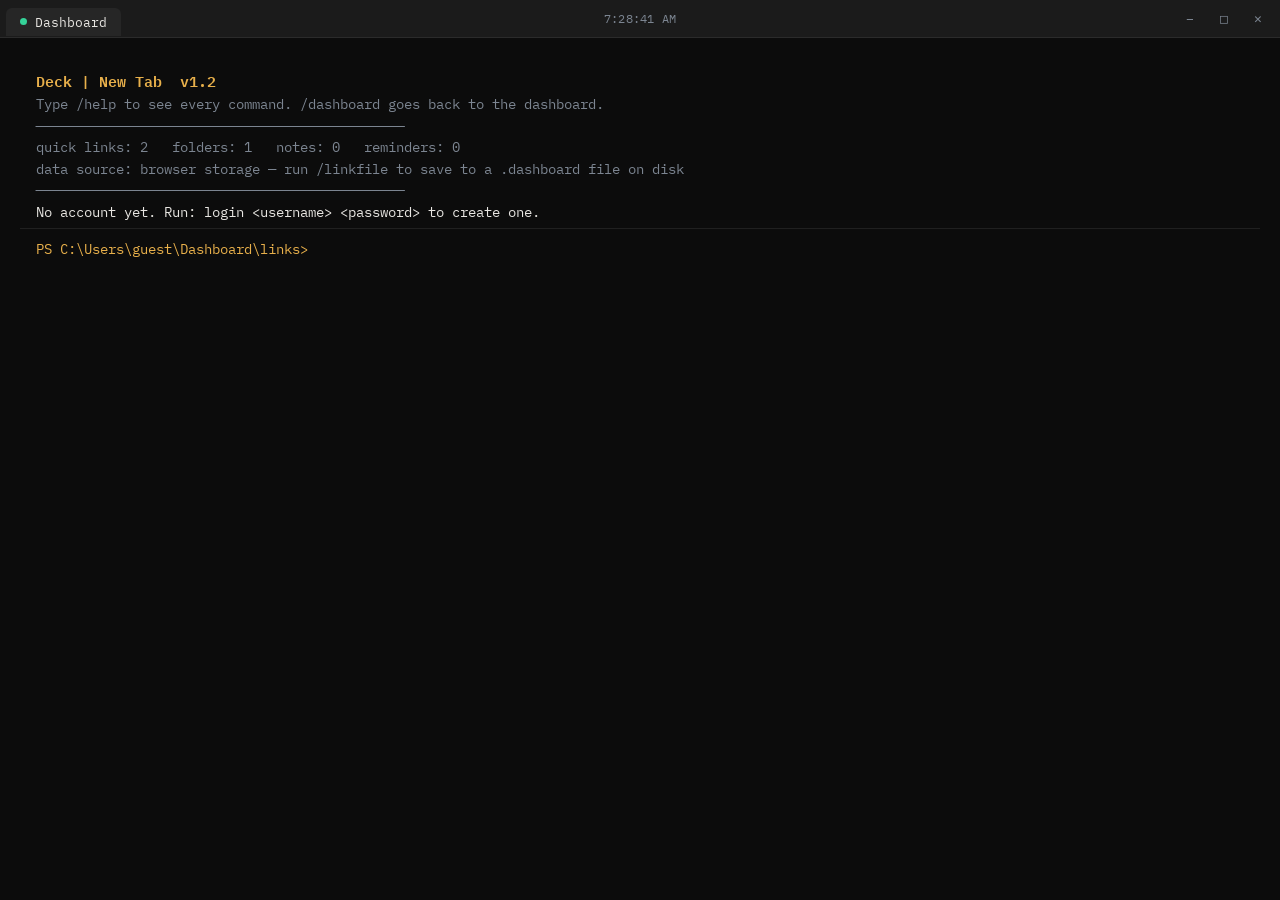
==== terminal.html @ 15a9b1dd "v3.5" ====
<!DOCTYPE html>
<html lang="en">
<head>
<meta charset="UTF-8" />
<meta name="viewport" content="width=device-width, initial-scale=1.0" />
<title>Deck | Terminal</title>
<link rel="icon" href="assets/favicon.svg" type="image/svg+xml" />
<link rel="preconnect" href="https://fonts.googleapis.com" />
<link rel="preconnect" href="https://fonts.gstatic.com" crossorigin />
<link href="https://fonts.googleapis.com/css2?family=IBM+Plex+Mono:wght@400;500;600&family=Space+Grotesk:wght@500;600;700&display=swap" rel="stylesheet" />
<link rel="stylesheet" href="css/style.css" />
</head>
<body>

  <div class="term-window">
    <div class="term-titlebar">
      <a class="term-tab" href="index.html">
        <span class="tab-dot"></span>Dashboard
      </a>
      <span class="term-clock" id="term-clock">--:--:-- --</span>
      <div class="term-controls">
        <button class="ctrl" id="ctrl-min" aria-label="Minimize">&#x2013;</button>
        <button class="ctrl" id="ctrl-max" aria-label="Maximize">&#x25A1;</button>
        <button class="ctrl close" id="ctrl-close" aria-label="Close">&#x2715;</button>
      </div>
    </div>

    <div class="term-body">
      <div class="terminal-view">
        <div class="term-output" id="term-output"></div>
        <div class="term-inputline">
          <span class="prompt" id="term-prompt">PS C:\Users\guest\Dashboard&gt;</span>
          <input id="term-input" autocomplete="off" spellcheck="false" autocapitalize="off" />
        </div>
      </div>
    </div>
  </div>

  <script src="js/config.js"></script>
  <script src="js/utils.js"></script>
  <script src="js/persist.js"></script>
  <script src="js/state.js"></script>
  <script src="js/loader.js"></script>
  <script src="js/terminal.js"></script>
  <script src="js/reminders.js"></script>
  <script src="js/commands.js"></script>
  <script src="js/clock.js"></script>
  <script src="js/term-app.js"></script>
</body>
</html>
---- css/style.css ----
/* ────────────────────────────────────────────────────────────────────────
   Deck | New Tab — design tokens
   One typeface (a terminal only ever has one), a Windows-Terminal-style
   window chrome around a real dashboard, and the teal / gold / coral / blue
   set for status color.
──────────────────────────────────────────────────────────────────────── */

:root {
  --desktop: #05070a;
  --term-bg: #0c0c0c;
  --titlebar: #1b1b1b;
  --tab-bg: #262626;
  --border: #2b2b2b;
  --border-soft: #202020;

  --text: #e8e6e2;
  --muted: #7c8591;

  --teal: #35d399;
  --gold: #e8b04b;
  --coral: #ff6b6b;
  --blue: #6ab0ff;

  --font-mono: "IBM Plex Mono", ui-monospace, "SFMono-Regular", Menlo, Consolas, monospace;
  --font-ui: "Space Grotesk", var(--font-mono);
}

* { box-sizing: border-box; }

html, body {
  margin: 0;
  padding: 0;
  height: 100%;
  background: var(--desktop);
  color: var(--text);
  font-family: var(--font-mono);
}

body {
  min-height: 100vh;
  background-image: radial-gradient(900px 480px at 50% -8%, #17324a26, transparent 60%);
}

body.windowed {
  display: flex;
  align-items: center;
  justify-content: center;
  padding: 28px;
}

::selection { background: #e8b04b33; color: var(--gold); }

button { font-family: inherit; color: inherit; background: none; border: none; }

/* ---- window chrome ---------------------------------------------------- */

/* Full viewport by default — this is a new-tab page, it should fill the
   tab. The minimize control's "restore" click (body.windowed) shrinks it
   back to a smaller centered card, closer to a floating terminal window. */
.term-window {
  position: relative;
  width: 100vw;
  height: 100vh;
  background: var(--term-bg);
  border: none;
  border-radius: 0;
  box-shadow: none;
  display: flex;
  flex-direction: column;
  overflow: hidden;
  transition: max-width 0.15s ease, height 0.15s ease;
}

body.windowed .term-window {
  width: 100%;
  max-width: 960px;
  height: 84vh;
  min-height: 560px;
  max-height: 820px;
  border: 1px solid var(--border);
  border-radius: 10px;
  box-shadow: 0 30px 70px -25px rgba(0, 0, 0, 0.75);
}

body.collapsed .term-window {
  height: auto;
  min-height: 0;
}

.term-titlebar {
  display: grid;
  grid-template-columns: 1fr auto 1fr;
  align-items: center;
  height: 38px;
  background: var(--titlebar);
  border-bottom: 1px solid var(--border);
  padding: 0 6px;
  flex-shrink: 0;
}

.term-tab {
  justify-self: start;
  display: flex;
  align-items: center;
  gap: 8px;
  background: var(--tab-bg);
  border-radius: 6px 6px 0 0;
  padding: 6px 14px;
  margin-top: 6px;
  font-size: 12.5px;
  color: var(--text);
  text-decoration: none;
  cursor: pointer;
}

.tab-dot {
  width: 7px;
  height: 7px;
  border-radius: 50%;
  background: var(--teal);
  flex-shrink: 0;
}

.term-clock {
  justify-self: center;
  font-size: 12px;
  color: var(--muted);
  letter-spacing: 0.02em;
}

.term-controls {
  justify-self: end;
  display: flex;
  gap: 2px;
}

.ctrl {
  width: 32px;
  height: 26px;
  border-radius: 4px;
  font-size: 13px;
  color: var(--muted);
  cursor: pointer;
}

.ctrl:hover { background: rgba(255, 255, 255, 0.08); color: var(--text); }
.ctrl.close:hover { background: var(--coral); color: #1a0808; }

/* ---- body / dashboard --------------------------------------------------- */

.term-body {
  position: relative;
  flex: 1;
  display: flex;
  flex-direction: column;
  min-height: 0;
  padding: 18px 20px 16px;
}

body.collapsed .term-body { display: none; }

.dashboard-view {
  flex: 1;
  display: flex;
  flex-direction: column;
  min-height: 0;
  gap: 16px;
  font-family: var(--font-ui);
}

.dash-header {
  flex-shrink: 0;
  display: flex;
  align-items: center;
  gap: 12px;
}

.dash-avatar {
  width: 40px;
  height: 40px;
  border-radius: 50%;
  flex-shrink: 0;
  display: flex;
  align-items: center;
  justify-content: center;
  background: linear-gradient(135deg, var(--teal), #1f8f68);
  color: #052016;
  font-weight: 700;
  font-size: 16px;
}

.dash-header-text { flex-shrink: 0; min-width: 0; }

.dash-greeting {
  font-size: 19px;
  font-weight: 600;
  letter-spacing: -0.01em;
}

.dash-greeting span { color: var(--gold); }

.dash-date {
  font-size: 12.5px;
  color: var(--muted);
  font-family: var(--font-mono);
  margin-top: 2px;
}

/* ---- search bar: Google / YouTube toggle -------------------------------- */

.dash-search {
  flex: 1;
  min-width: 0;
  display: flex;
  align-items: center;
  gap: 10px;
  background: var(--titlebar);
  border: 1px solid var(--blue);
  border-radius: 10px;
  padding: 8px 14px;
  transition: border-color 0.2s ease, box-shadow 0.2s ease;
  box-shadow: 0 0 22px -8px #6ab0ff66;
}

.dash-search[data-mode="youtube"] {
  border-color: var(--coral);
  box-shadow: 0 0 22px -8px #ff6b6b66;
}

.search-toggle { flex-shrink: 0; cursor: pointer; padding: 0; }

.search-toggle-track {
  display: block;
  width: 38px;
  height: 21px;
  border-radius: 11px;
  background: var(--blue);
  position: relative;
  transition: background 0.2s ease;
}

.dash-search[data-mode="youtube"] .search-toggle-track { background: var(--coral); }

.search-toggle-thumb {
  position: absolute;
  top: 2px;
  left: 2px;
  width: 17px;
  height: 17px;
  border-radius: 50%;
  background: #fff;
  transition: left 0.2s ease;
}

.dash-search[data-mode="youtube"] .search-toggle-thumb { left: 19px; }

.search-form { flex: 1; min-width: 0; }

#dashSearchInput {
  width: 100%;
  background: none;
  border: none;
  outline: none;
  color: var(--text);
  font-family: var(--font-mono);
  font-size: 13px;
}

.open-term-btn {
  flex-shrink: 0;
  display: flex;
  align-items: center;
  gap: 6px;
  background: var(--titlebar);
  border: 1px solid var(--border);
  border-radius: 8px;
  color: var(--text);
  text-decoration: none;
  font-family: var(--font-mono);
  font-size: 12.5px;
  padding: 9px 16px;
  cursor: pointer;
  transition: border-color 0.15s ease, color 0.15s ease;
}

.open-term-btn:hover { border-color: var(--teal); color: var(--teal); }

/* ---- stat cards ---------------------------------------------------------- */

.dash-stats {
  flex-shrink: 0;
  display: grid;
  grid-template-columns: repeat(4, 1fr);
  gap: 10px;
}

.stat-card {
  display: flex;
  align-items: center;
  gap: 12px;
  background: var(--titlebar);
  border: 1px solid var(--border);
  border-radius: 10px;
  padding: 12px 14px;
}

.stat-icon {
  width: 34px;
  height: 34px;
  border-radius: 9px;
  flex-shrink: 0;
  display: flex;
  align-items: center;
  justify-content: center;
  font-size: 15px;
  background: rgba(255, 255, 255, 0.06);
}

.stat-icon.blue { background: #6ab0ff22; }
.stat-icon.gold { background: #e8b04b22; }
.stat-icon.coral { background: #ff6b6b22; }
.stat-icon.teal { background: #35d39922; }

.stat-num {
  font-size: 19px;
  font-weight: 700;
  line-height: 1.1;
  font-family: var(--font-ui);
}

.stat-label {
  font-size: 11px;
  color: var(--muted);
  margin-top: 2px;
}

/* ---- dashboard grid ------------------------------------------------------ */

/* Every scrollable region in the app gets the same slim, dark scrollbar —
   Firefox (and newer Chromium) via scrollbar-width/-color, older WebKit
   via the ::-webkit-scrollbar-* pseudo-elements below. Without both, some
   browsers fall back to a bulky native scrollbar with arrow buttons. */
.dash-grid,
.term-output,
.dash-section.folders .dash-body,
.dash-section.reminders .dash-body,
.dash-section.notes .dash-body {
  scrollbar-width: thin;
  scrollbar-color: var(--border) transparent;
}

.dash-grid::-webkit-scrollbar,
.term-output::-webkit-scrollbar,
.dash-section.folders .dash-body::-webkit-scrollbar,
.dash-section.reminders .dash-body::-webkit-scrollbar,
.dash-section.notes .dash-body::-webkit-scrollbar {
  width: 6px;
}

.dash-grid::-webkit-scrollbar-thumb,
.term-output::-webkit-scrollbar-thumb,
.dash-section.folders .dash-body::-webkit-scrollbar-thumb,
.dash-section.reminders .dash-body::-webkit-scrollbar-thumb,
.dash-section.notes .dash-body::-webkit-scrollbar-thumb {
  background: var(--border);
  border-radius: 4px;
}

.dash-grid::-webkit-scrollbar-track,
.term-output::-webkit-scrollbar-track,
.dash-section.folders .dash-body::-webkit-scrollbar-track,
.dash-section.reminders .dash-body::-webkit-scrollbar-track,
.dash-section.notes .dash-body::-webkit-scrollbar-track {
  background: transparent;
}

.dash-grid {
  flex: 1;
  min-height: 0;
  overflow-y: auto;
  padding-right: 4px;
  display: grid;
  grid-template-columns: 1fr 1fr;
  grid-template-rows: auto auto auto;
  grid-template-areas:
    "links links"
    "folders reminders"
    "calendar notes";
  gap: 12px;
}

.dash-section {
  background: var(--titlebar);
  border: 1px solid var(--border);
  border-radius: 12px;
  padding: 15px 17px;
  min-width: 0;
  min-height: 0;
}

.dash-section.links { grid-area: links; }
.dash-section.folders { grid-area: folders; display: flex; flex-direction: column; }
.dash-section.reminders { grid-area: reminders; }
.dash-section.calendar { grid-area: calendar; }
.dash-section.notes { grid-area: notes; }

.dash-head {
  color: var(--gold);
  font-size: 11px;
  font-weight: 600;
  letter-spacing: 0.07em;
  margin-bottom: 12px;
  font-family: var(--font-mono);
}

.dash-section.folders .dash-body {
  flex: 1;
  min-height: 0;
  overflow-y: auto;
}

.dash-section.reminders .dash-body,
.dash-section.notes .dash-body {
  max-height: 160px;
  overflow-y: auto;
}

.dash-body {
  display: flex;
  flex-direction: column;
  gap: 4px;
  font-size: 12.5px;
  font-family: var(--font-mono);
}

/* quick-link tiles, new-tab-page style */
.link-tiles {
  display: grid;
  grid-template-columns: repeat(auto-fill, minmax(96px, 1fr));
  gap: 10px;
}

.link-tile {
  display: flex;
  flex-direction: column;
  align-items: center;
  gap: 7px;
  padding: 14px 6px;
  background: var(--term-bg);
  border: 1px solid var(--border);
  border-radius: 10px;
  cursor: pointer;
  text-align: center;
  transition: border-color 0.15s ease, transform 0.1s ease;
}

.link-tile:hover { border-color: var(--teal); }
.link-tile:active { transform: scale(0.97); }
.link-tile img { width: 26px; height: 26px; border-radius: 6px; }

.link-tile span {
  font-size: 11.5px;
  font-family: var(--font-mono);
  color: var(--text);
  overflow: hidden;
  text-overflow: ellipsis;
  white-space: nowrap;
  max-width: 100%;
}

/* folder cards, nested inside the Folders section */
.folder-card {
  border: 1px solid var(--border-soft);
  border-radius: 8px;
  padding: 9px 11px;
  margin-bottom: 8px;
}

.folder-card:last-child { margin-bottom: 0; }

.folder-head {
  display: flex;
  align-items: center;
  gap: 8px;
  margin-bottom: 6px;
  font-size: 12.5px;
}

.dash-row {
  display: flex;
  align-items: center;
  gap: 8px;
  padding: 3px 0;
}

.dash-row.indent { padding-left: 20px; }
.dash-row.muted { opacity: 0.55; }
.dash-row .fav { width: 13px; height: 13px; border-radius: 3px; flex-shrink: 0; }

.dash-link, .dash-text {
  flex: 1;
  min-width: 0;
  overflow: hidden;
  text-overflow: ellipsis;
  white-space: nowrap;
}

.dash-link { color: var(--blue); cursor: pointer; text-decoration: underline dotted transparent; }
.dash-link:hover { text-decoration-color: var(--blue); }
.dash-text { color: var(--text); }

.dash-count {
  margin-left: auto;
  flex-shrink: 0;
  font-size: 11px;
  color: var(--muted);
}

.dash-row.overdue .dash-count, .dash-row.overdue .rem-when { color: var(--coral); }
.dash-row.soon .rem-when { color: var(--gold); }

.dash-empty { color: var(--muted); font-size: 12px; padding: 4px 0; }
.dash-empty.indent { padding-left: 20px; }

.note-box {
  color: var(--teal);
  flex-shrink: 0;
  cursor: pointer;
}

.dash-row.muted .note-box, .note-line.muted .note-box { color: var(--muted); }
.dash-row.overdue .note-box, .note-line.overdue .note-box { color: var(--coral); }
.dash-row.soon .note-box, .note-line.soon .note-box { color: var(--gold); }

.copy-btn {
  flex-shrink: 0;
  background: transparent;
  border: 1px solid var(--border);
  color: var(--muted);
  font-family: inherit;
  font-size: 11px;
  line-height: 1;
  padding: 4px 9px;
  border-radius: 4px;
  cursor: pointer;
}

.copy-btn:hover { border-color: var(--blue); color: var(--blue); }
.copy-btn.copied { border-color: var(--teal); color: var(--teal); }
.copy-btn.copy-failed { border-color: var(--coral); color: var(--coral); }

/* ---- mini calendar -------------------------------------------------- */
/* One grid for headers + day cells together, so columns can't drift out
   of alignment the way two separate grid containers could. */

.cal-grid {
  display: grid;
  grid-template-columns: repeat(7, 1fr);
  grid-auto-rows: 1fr;
  gap: 3px;
  text-align: center;
}

.cal-cell {
  font-size: 11.5px;
  font-family: var(--font-mono);
  padding: 6px 0;
  border-radius: 5px;
  color: var(--text);
  position: relative;
}

.cal-cell.head {
  font-size: 10px;
  color: var(--muted);
  font-family: var(--font-ui);
  padding-bottom: 4px;
}

.cal-cell.empty { visibility: hidden; }

.cal-cell.today {
  background: var(--teal);
  color: #052016;
  font-weight: 600;
}

.cal-cell.has-reminder:not(.today)::after {
  content: "";
  position: absolute;
  bottom: 2px;
  left: 50%;
  transform: translateX(-50%);
  width: 3px;
  height: 3px;
  border-radius: 50%;
  background: var(--coral);
}

/* ---- small icon buttons (edit / delete / add / caret / copy) ------------ */

.icon-btn {
  flex-shrink: 0;
  width: 20px;
  height: 20px;
  display: inline-flex;
  align-items: center;
  justify-content: center;
  border-radius: 4px;
  color: var(--muted);
  font-size: 12px;
  line-height: 1;
  cursor: pointer;
  opacity: 0.7;
  transition: opacity 0.12s ease, color 0.12s ease, background 0.12s ease, transform 0.15s ease;
}

.icon-btn:hover { opacity: 1; background: rgba(255, 255, 255, 0.08); color: var(--text); }
.icon-btn.danger:hover { background: var(--coral); color: #1a0808; }
.icon-btn.caret { transform: rotate(0deg); }
.icon-btn.caret.collapsed { transform: rotate(-90deg); }

.dash-head-row {
  display: flex;
  align-items: center;
  justify-content: space-between;
  margin-bottom: 12px;
}

.dash-head-row .dash-head { margin-bottom: 0; }

.folder-links.collapsed { display: none; }

.tile-actions {
  position: absolute;
  top: 4px;
  right: 4px;
  display: flex;
  gap: 2px;
  opacity: 0;
  transition: opacity 0.12s ease;
}

.link-tile { position: relative; }
.link-tile:hover .tile-actions { opacity: 1; }
.tile-actions .icon-btn { background: var(--term-bg); }

.tile-open {
  display: flex;
  flex-direction: column;
  align-items: center;
  gap: 7px;
  cursor: pointer;
}

/* ---- add/edit dialog ----------------------------------------------------- */

.form-dialog {
  background: var(--titlebar);
  color: var(--text);
  border: 1px solid var(--border);
  border-radius: 12px;
  padding: 0;
  width: 340px;
  max-width: 90vw;
  font-family: var(--font-ui);
  box-shadow: 0 40px 80px -20px rgba(0, 0, 0, 0.8);
}

.form-dialog::backdrop {
  background: rgba(4, 5, 7, 0.72);
  backdrop-filter: blur(2px);
}

.form-dialog form { padding: 20px; }

.form-dialog h3 {
  margin: 0 0 16px;
  font-size: 15px;
  font-weight: 600;
}

.form-field {
  display: flex;
  flex-direction: column;
  gap: 6px;
  margin-bottom: 14px;
  font-size: 12px;
  color: var(--muted);
}

.form-field input {
  background: var(--term-bg);
  border: 1px solid var(--border);
  border-radius: 7px;
  padding: 9px 11px;
  color: var(--text);
  font-family: var(--font-mono);
  font-size: 13px;
  outline: none;
}

.form-field input:focus { border-color: var(--teal); }

.form-actions {
  display: flex;
  justify-content: flex-end;
  gap: 8px;
  margin-top: 6px;
}

.form-actions button {
  font-family: var(--font-ui);
  font-size: 13px;
  padding: 8px 16px;
  border-radius: 7px;
  cursor: pointer;
  border: 1px solid var(--border);
  color: var(--text);
}

.form-actions button.primary {
  background: var(--teal);
  color: #052016;
  border-color: var(--teal);
  font-weight: 600;
}

/* ---- toast --------------------------------------------------------------- */

.app-toast {
  position: fixed;
  left: 50%;
  bottom: 24px;
  transform: translateX(-50%) translateY(12px);
  background: var(--titlebar);
  border: 1px solid var(--border);
  color: var(--text);
  font-family: var(--font-mono);
  font-size: 12.5px;
  padding: 10px 16px;
  border-radius: 8px;
  box-shadow: 0 20px 40px -10px rgba(0, 0, 0, 0.6);
  opacity: 0;
  pointer-events: none;
  transition: opacity 0.2s ease, transform 0.2s ease;
  z-index: 100;
}

.app-toast.show {
  opacity: 1;
  transform: translateX(-50%) translateY(0);
}

.term-output {
  flex: 1;
  overflow-y: auto;
  padding: 14px 16px 4px;
  font-size: 13.5px;
  line-height: 1.6;
}

.line { white-space: pre-wrap; word-break: break-word; }

.ok { color: var(--teal); }
.err { color: var(--coral); }
.warn { color: var(--gold); }
.muted { color: var(--muted); }
.banner-title { color: var(--gold); font-weight: 600; font-size: 15px; }

.echo { color: var(--text); }
.echo-prompt { color: var(--teal); }
.echo-cmd { color: var(--text); }

.line.due-alert { color: var(--gold); }

.link-line {
  display: flex;
  align-items: center;
  gap: 8px;
}

.link-line.indent { padding-left: 24px; }

.link-line .idx {
  color: var(--muted);
  width: 20px;
  flex-shrink: 0;
  text-align: right;
}

.link-line .fav {
  width: 14px;
  height: 14px;
  border-radius: 3px;
  flex-shrink: 0;
}

.link-line .link-name {
  color: var(--blue);
  cursor: pointer;
  text-decoration: underline dotted transparent;
  text-underline-offset: 3px;
}

.link-line .link-name:hover { text-decoration-color: var(--blue); }

.link-line .link-url {
  font-size: 12px;
  margin-left: auto;
  overflow: hidden;
  text-overflow: ellipsis;
  white-space: nowrap;
  max-width: 42%;
}

.help-block { margin: 2px 0; }
.help-head { color: var(--gold); font-weight: 600; margin-top: 2px; }
.help-gap { height: 8px; }
.help-row { display: flex; gap: 16px; }
.help-cmd { color: var(--text); min-width: 300px; flex-shrink: 0; }
.help-desc { }
.help-note { font-size: 12px; margin-left: 2px; }

.note-line {
  display: flex;
  align-items: center;
  gap: 8px;
}

.note-line .note-text {
  flex: 1;
  overflow: hidden;
  text-overflow: ellipsis;
  white-space: nowrap;
}

.note-line .rem-when {
  flex-shrink: 0;
  color: var(--muted);
  font-size: 12px;
}

.note-line.overdue .rem-when { color: var(--coral); }
.note-line.soon .rem-when { color: var(--gold); }

.term-inputline {
  flex-shrink: 0;
  display: flex;
  align-items: center;
  gap: 8px;
  padding: 10px 16px 14px;
  border-top: 1px solid var(--border-soft);
}

.prompt {
  color: var(--gold);
  font-size: 13.5px;
  white-space: nowrap;
}

#term-input {
  flex: 1;
  background: transparent;
  border: none;
  outline: none;
  color: var(--text);
  font-family: var(--font-mono);
  font-size: 13.5px;
  caret-color: var(--teal);
}

/* ---- small screens -------------------------------------------------- */

@media (max-width: 640px) {
  body.windowed { padding: 10px; }
  body.windowed .term-window { height: 92vh; }
  .term-clock { display: none; }
  .dash-header { flex-wrap: wrap; }
  .dash-search { order: 3; flex-basis: 100%; }
  .dash-stats { grid-template-columns: repeat(2, 1fr); }
  .dash-grid {
    grid-template-columns: 1fr;
    grid-template-rows: none;
    grid-template-areas:
      "links"
      "folders"
      "reminders"
      "calendar"
      "notes";
  }
  .dash-section.folders { max-height: 220px; }
  .open-term-btn { padding: 8px 12px; font-size: 11.5px; }
  .form-dialog { width: 92vw; }
  .help-cmd { min-width: 0; }
  .help-row { flex-direction: column; gap: 2px; }
}
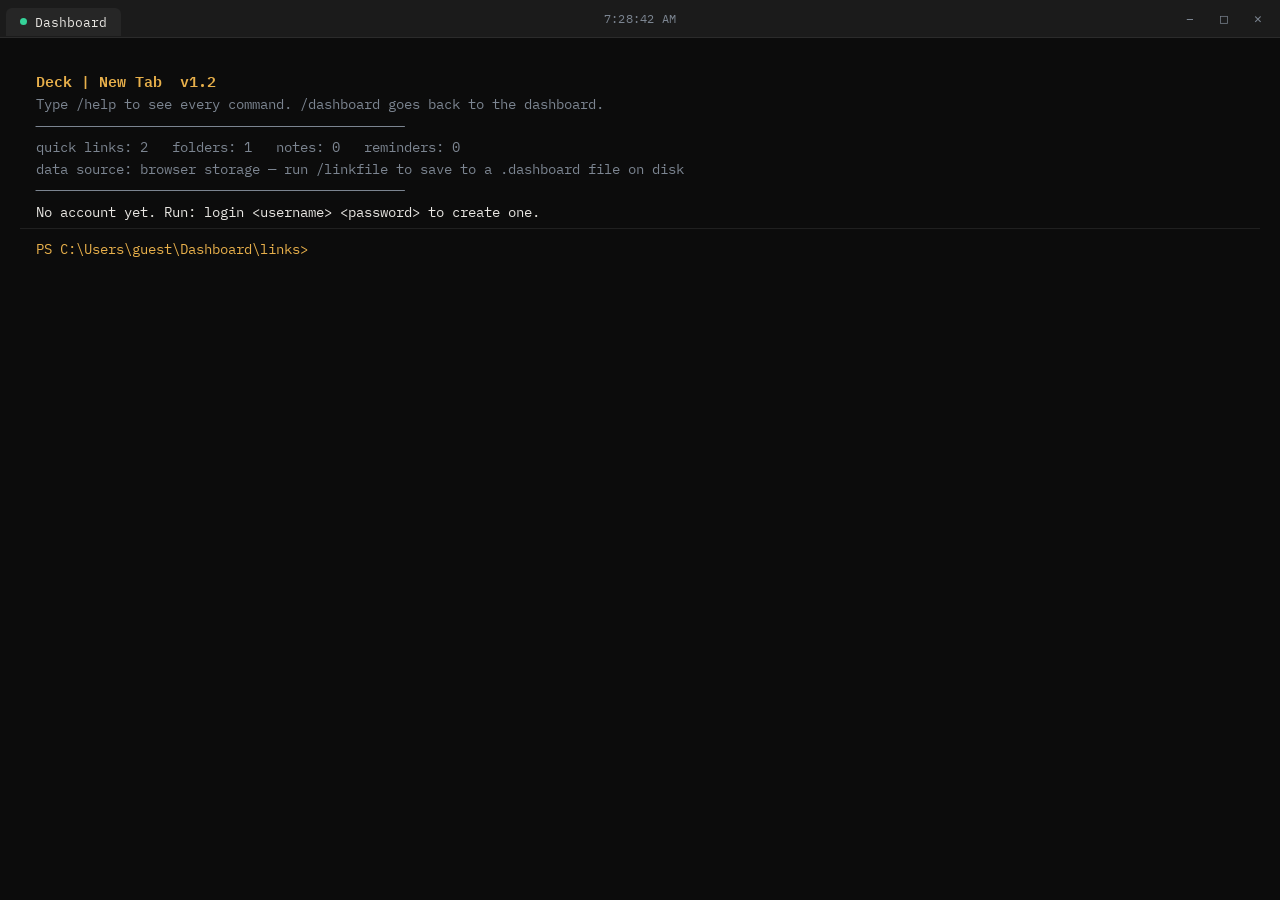
==== commit a4916fc7: "V4.0" ====
--- a/terminal.html
+++ b/terminal.html
@@ -10,7 +10,7 @@
 <link href="https://fonts.googleapis.com/css2?family=IBM+Plex+Mono:wght@400;500;600&family=Space+Grotesk:wght@500;600;700&display=swap" rel="stylesheet" />
 <link rel="stylesheet" href="css/style.css" />
 </head>
-<body>
+<body class="page-terminal">
 
   <div class="term-window">
     <div class="term-titlebar">
@@ -41,6 +41,7 @@
   <script src="js/persist.js"></script>
   <script src="js/state.js"></script>
   <script src="js/loader.js"></script>
+  <script src="js/theme.js"></script>
   <script src="js/terminal.js"></script>
   <script src="js/reminders.js"></script>
   <script src="js/commands.js"></script>
--- a/css/style.css
+++ b/css/style.css
@@ -71,6 +71,10 @@
   transition: max-width 0.15s ease, height 0.15s ease;
 }
 
+body.page-dashboard .term-window {
+  background: linear-gradient(180deg, #0d2557 0%, #071531 32%, #030711 62%, #000000 100%);
+}
+
 body.windowed .term-window {
   width: 100%;
   max-width: 960px;
@@ -173,6 +177,7 @@
   display: flex;
   align-items: center;
   gap: 12px;
+  position: relative;
 }
 
 .dash-avatar {
@@ -209,8 +214,9 @@
 /* ---- search bar: Google / YouTube toggle -------------------------------- */
 
 .dash-search {
-  flex: 1;
+  /* flex: 0 0 380px; */
   min-width: 0;
+  max-width: 45%;
   display: flex;
   align-items: center;
   gap: 10px;
@@ -218,6 +224,12 @@
   border: 1px solid var(--blue);
   border-radius: 10px;
   padding: 8px 14px;
+  position: absolute;
+  left: 50%;
+  top: 50%;
+  transform: translate(-50%, -50%);
+  width: 380px;
+  max-width: 45%;
   transition: border-color 0.2s ease, box-shadow 0.2s ease;
   box-shadow: 0 0 22px -8px #6ab0ff66;
 }
@@ -268,6 +280,7 @@
 
 .open-term-btn {
   flex-shrink: 0;
+  margin-left: auto;
   display: flex;
   align-items: center;
   gap: 6px;
@@ -395,14 +408,27 @@
   border-radius: 12px;
   padding: 15px 17px;
   min-width: 0;
-  min-height: 0;
+}
+
+/* On the gradient dashboard background, frosted-glass cards read better
+   than flat opaque ones — the gradient shows through instead of the
+   cards looking like they're floating on a totally unrelated backdrop. */
+body.page-dashboard .dash-section,
+body.page-dashboard .stat-card,
+body.page-dashboard .link-tile,
+body.page-dashboard .folder-card,
+body.page-dashboard .form-dialog,
+body.page-dashboard .term-titlebar {
+  background: rgba(20, 26, 38, 0.55);
+  backdrop-filter: blur(14px);
+  -webkit-backdrop-filter: blur(14px);
 }
 
 .dash-section.links { grid-area: links; }
-.dash-section.folders { grid-area: folders; display: flex; flex-direction: column; }
-.dash-section.reminders { grid-area: reminders; }
-.dash-section.calendar { grid-area: calendar; }
-.dash-section.notes { grid-area: notes; }
+.dash-section.folders { grid-area: folders; display: flex; flex-direction: column;  height: 200px;}
+.dash-section.reminders { grid-area: reminders;  height: 200px;}
+.dash-section.calendar { grid-area: calendar;  }
+.dash-section.notes { grid-area: notes;  }
 
 .dash-head {
   color: var(--gold);
@@ -421,7 +447,7 @@
 
 .dash-section.reminders .dash-body,
 .dash-section.notes .dash-body {
-  max-height: 160px;
+  max-height: 280px;
   overflow-y: auto;
 }
 
@@ -441,21 +467,17 @@
 }
 
 .link-tile {
-  display: flex;
-  flex-direction: column;
-  align-items: center;
-  gap: 7px;
+  position: relative;
   padding: 14px 6px;
   background: var(--term-bg);
   border: 1px solid var(--border);
   border-radius: 10px;
-  cursor: pointer;
   text-align: center;
-  transition: border-color 0.15s ease, transform 0.1s ease;
+  transition: border-color 0.15s ease;
 }
 
 .link-tile:hover { border-color: var(--teal); }
-.link-tile:active { transform: scale(0.97); }
+.link-tile:hover .tile-actions { opacity: 1; }
 .link-tile img { width: 26px; height: 26px; border-radius: 6px; }
 
 .link-tile span {
@@ -641,8 +663,6 @@
   transition: opacity 0.12s ease;
 }
 
-.link-tile { position: relative; }
-.link-tile:hover .tile-actions { opacity: 1; }
 .tile-actions .icon-btn { background: var(--term-bg); }
 
 .tile-open {
@@ -652,6 +672,8 @@
   gap: 7px;
   cursor: pointer;
 }
+
+.tile-open:active { transform: scale(0.97); }
 
 /* ---- add/edit dialog ----------------------------------------------------- */
 
@@ -724,6 +746,48 @@
   color: #052016;
   border-color: var(--teal);
   font-weight: 600;
+}
+
+/* ---- theme dialog ---------------------------------------------------- */
+
+.theme-presets {
+  display: flex;
+  flex-wrap: wrap;
+  gap: 6px;
+  margin-bottom: 16px;
+}
+
+.theme-preset-btn {
+  font-family: var(--font-mono);
+  font-size: 11.5px;
+  padding: 6px 12px;
+  border-radius: 6px;
+  border: 1px solid var(--border);
+  color: var(--text);
+  cursor: pointer;
+  background: var(--term-bg);
+}
+
+.theme-preset-btn:hover { border-color: var(--teal); color: var(--teal); }
+
+.swatch-field {
+  display: flex;
+  align-items: center;
+  justify-content: space-between;
+  gap: 10px;
+  margin-bottom: 12px;
+  font-size: 12.5px;
+  color: var(--muted);
+}
+
+.swatch-field input[type="color"] {
+  width: 42px;
+  height: 30px;
+  padding: 0;
+  border: 1px solid var(--border);
+  border-radius: 6px;
+  background: none;
+  cursor: pointer;
 }
 
 /* ---- toast --------------------------------------------------------------- */
@@ -877,7 +941,13 @@
   body.windowed .term-window { height: 92vh; }
   .term-clock { display: none; }
   .dash-header { flex-wrap: wrap; }
-  .dash-search { order: 3; flex-basis: 100%; }
+.dash-search {
+  position: static;
+  transform: none;
+  order: 3;
+  flex: 0 0 100%;
+  max-width: 100%;
+}
   .dash-stats { grid-template-columns: repeat(2, 1fr); }
   .dash-grid {
     grid-template-columns: 1fr;
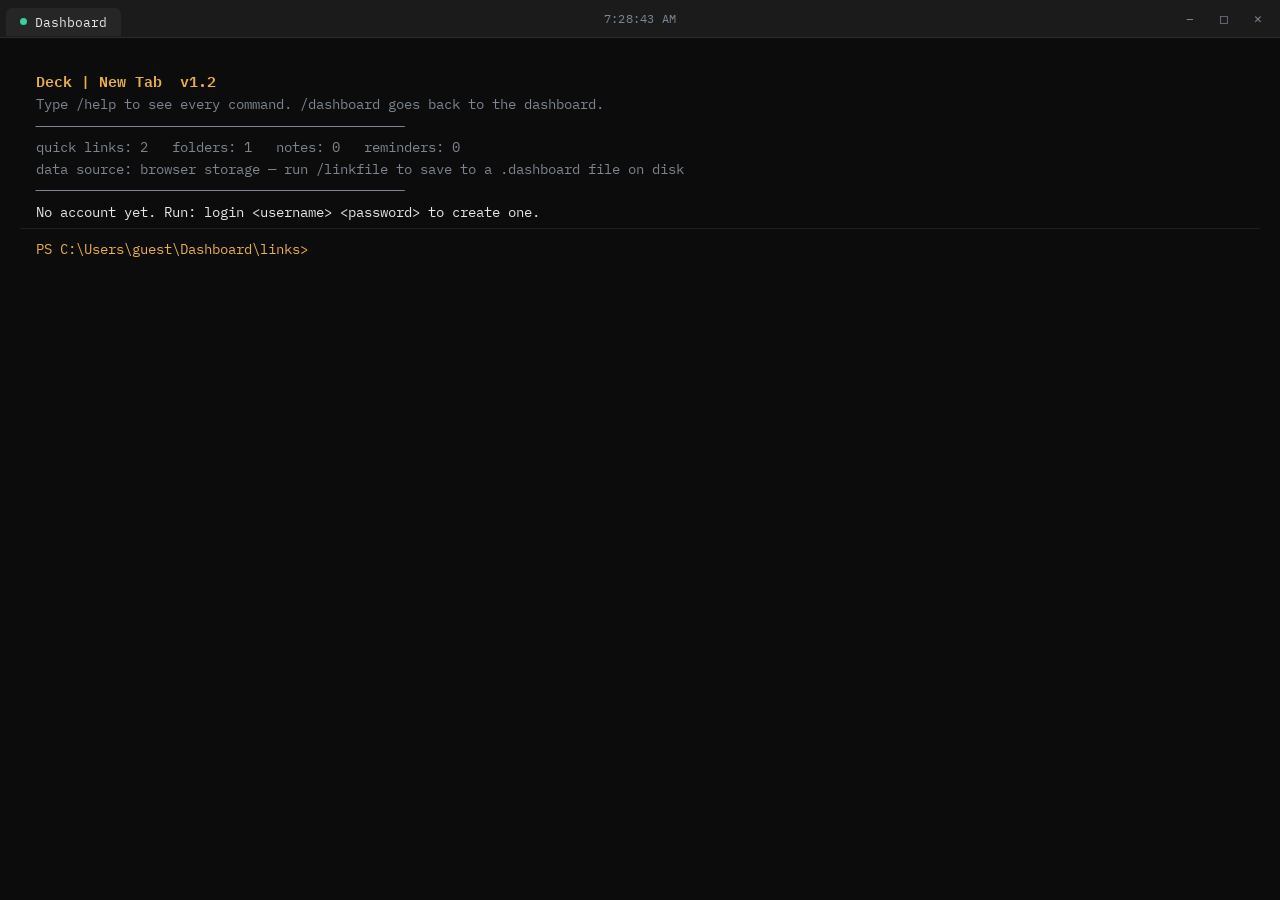
==== commit b8e9556a: "v4.1" ====
--- a/terminal.html
+++ b/terminal.html
@@ -10,7 +10,7 @@
 <link href="https://fonts.googleapis.com/css2?family=IBM+Plex+Mono:wght@400;500;600&family=Space+Grotesk:wght@500;600;700&display=swap" rel="stylesheet" />
 <link rel="stylesheet" href="css/style.css" />
 </head>
-<body class="page-terminal">
+<body>
 
   <div class="term-window">
     <div class="term-titlebar">
@@ -41,7 +41,6 @@
   <script src="js/persist.js"></script>
   <script src="js/state.js"></script>
   <script src="js/loader.js"></script>
-  <script src="js/theme.js"></script>
   <script src="js/terminal.js"></script>
   <script src="js/reminders.js"></script>
   <script src="js/commands.js"></script>
--- a/css/style.css
+++ b/css/style.css
@@ -69,10 +69,6 @@
   flex-direction: column;
   overflow: hidden;
   transition: max-width 0.15s ease, height 0.15s ease;
-}
-
-body.page-dashboard .term-window {
-  background: linear-gradient(180deg, #0d2557 0%, #071531 32%, #030711 62%, #000000 100%);
 }
 
 body.windowed .term-window {
@@ -410,20 +406,6 @@
   min-width: 0;
 }
 
-/* On the gradient dashboard background, frosted-glass cards read better
-   than flat opaque ones — the gradient shows through instead of the
-   cards looking like they're floating on a totally unrelated backdrop. */
-body.page-dashboard .dash-section,
-body.page-dashboard .stat-card,
-body.page-dashboard .link-tile,
-body.page-dashboard .folder-card,
-body.page-dashboard .form-dialog,
-body.page-dashboard .term-titlebar {
-  background: rgba(20, 26, 38, 0.55);
-  backdrop-filter: blur(14px);
-  -webkit-backdrop-filter: blur(14px);
-}
-
 .dash-section.links { grid-area: links; }
 .dash-section.folders { grid-area: folders; display: flex; flex-direction: column;  height: 200px;}
 .dash-section.reminders { grid-area: reminders;  height: 200px;}
@@ -746,48 +728,6 @@
   color: #052016;
   border-color: var(--teal);
   font-weight: 600;
-}
-
-/* ---- theme dialog ---------------------------------------------------- */
-
-.theme-presets {
-  display: flex;
-  flex-wrap: wrap;
-  gap: 6px;
-  margin-bottom: 16px;
-}
-
-.theme-preset-btn {
-  font-family: var(--font-mono);
-  font-size: 11.5px;
-  padding: 6px 12px;
-  border-radius: 6px;
-  border: 1px solid var(--border);
-  color: var(--text);
-  cursor: pointer;
-  background: var(--term-bg);
-}
-
-.theme-preset-btn:hover { border-color: var(--teal); color: var(--teal); }
-
-.swatch-field {
-  display: flex;
-  align-items: center;
-  justify-content: space-between;
-  gap: 10px;
-  margin-bottom: 12px;
-  font-size: 12.5px;
-  color: var(--muted);
-}
-
-.swatch-field input[type="color"] {
-  width: 42px;
-  height: 30px;
-  padding: 0;
-  border: 1px solid var(--border);
-  border-radius: 6px;
-  background: none;
-  cursor: pointer;
 }
 
 /* ---- toast --------------------------------------------------------------- */
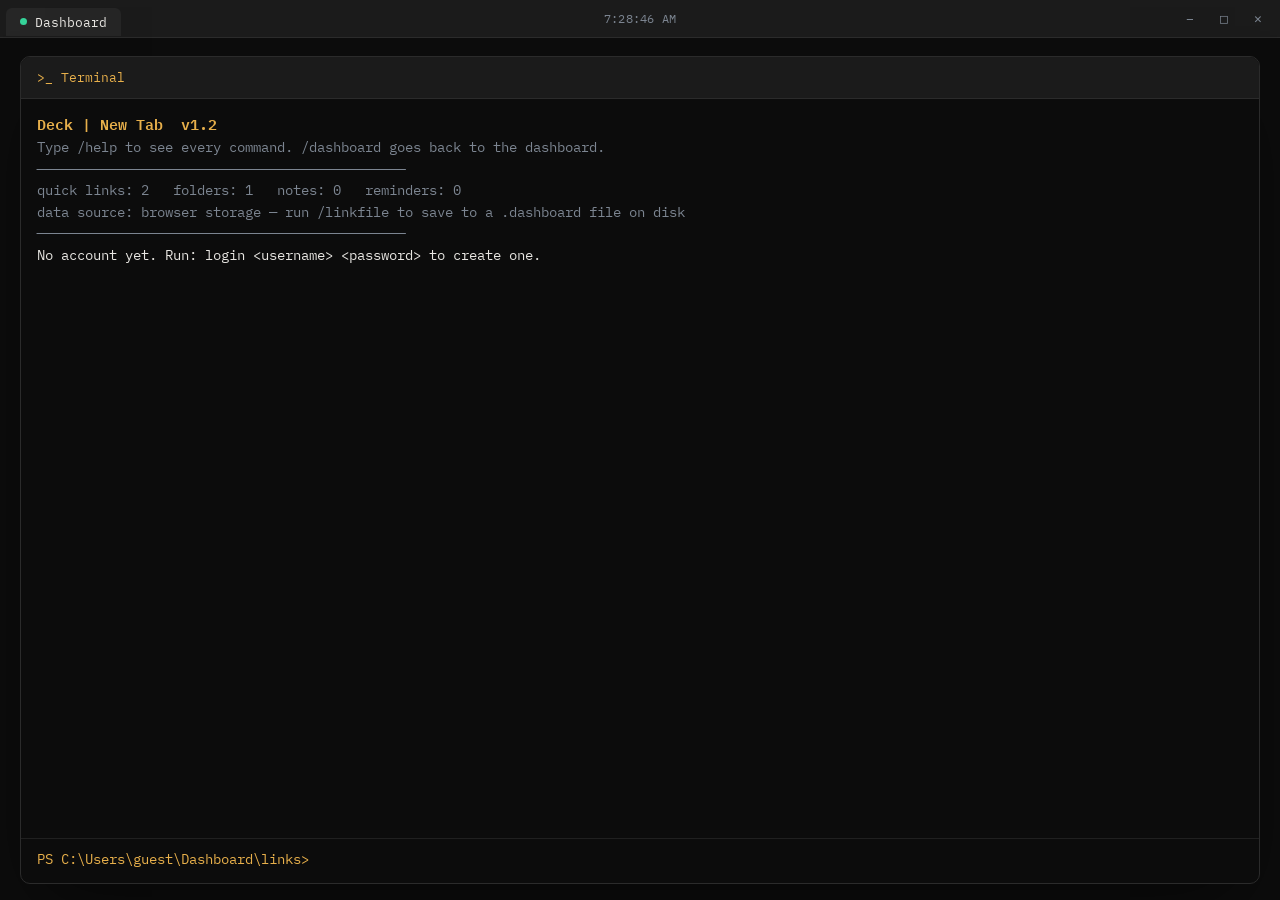
==== commit cedab59b: "v4.2" ====
--- a/terminal.html
+++ b/terminal.html
@@ -26,11 +26,16 @@
     </div>
 
     <div class="term-body">
-      <div class="terminal-view">
-        <div class="term-output" id="term-output"></div>
-        <div class="term-inputline">
-          <span class="prompt" id="term-prompt">PS C:\Users\guest\Dashboard&gt;</span>
-          <input id="term-input" autocomplete="off" spellcheck="false" autocapitalize="off" />
+      <div class="terminal-card">
+        <div class="terminal-card-header">
+          <span class="terminal-card-title">&gt;_ Terminal</span>
+        </div>
+        <div class="terminal-view">
+          <div class="term-output" id="term-output"></div>
+          <div class="term-inputline">
+            <span class="prompt" id="term-prompt">PS C:\Users\guest\Dashboard&gt;</span>
+            <input id="term-input" autocomplete="off" spellcheck="false" autocapitalize="off" />
+          </div>
         </div>
       </div>
     </div>
--- a/css/style.css
+++ b/css/style.css
@@ -754,6 +754,48 @@
 .app-toast.show {
   opacity: 1;
   transform: translateX(-50%) translateY(0);
+}
+
+/* ---- terminal.html card look (this page only — these class names
+   don't exist in index.html, so nothing here touches the dashboard) ---- */
+
+.terminal-card {
+  flex: 1;
+  display: flex;
+  flex-direction: column;
+  min-height: 0;
+  background: var(--term-bg);
+  border: 1px solid var(--border);
+  border-radius: 10px;
+  overflow: hidden;
+  box-shadow: 0 30px 70px -25px rgba(0, 0, 0, 0.6);
+}
+
+.terminal-card-header {
+  flex-shrink: 0;
+  display: flex;
+  align-items: center;
+  padding: 12px 16px;
+  background: var(--titlebar);
+  border-bottom: 1px solid var(--border);
+}
+
+.terminal-card-title {
+  color: var(--gold);
+  font-family: var(--font-mono);
+  font-size: 13px;
+}
+
+/* This was missing entirely before — .term-output's flex:1 had nothing
+   to flex against without display:flex here, so the output area just
+   grew with content instead of scrolling, pushing the input line down
+   (eventually clipped by .term-window's overflow:hidden). This is what
+   actually keeps the input pinned at the bottom now. */
+.terminal-view {
+  flex: 1;
+  display: flex;
+  flex-direction: column;
+  min-height: 0;
 }
 
 .term-output {
